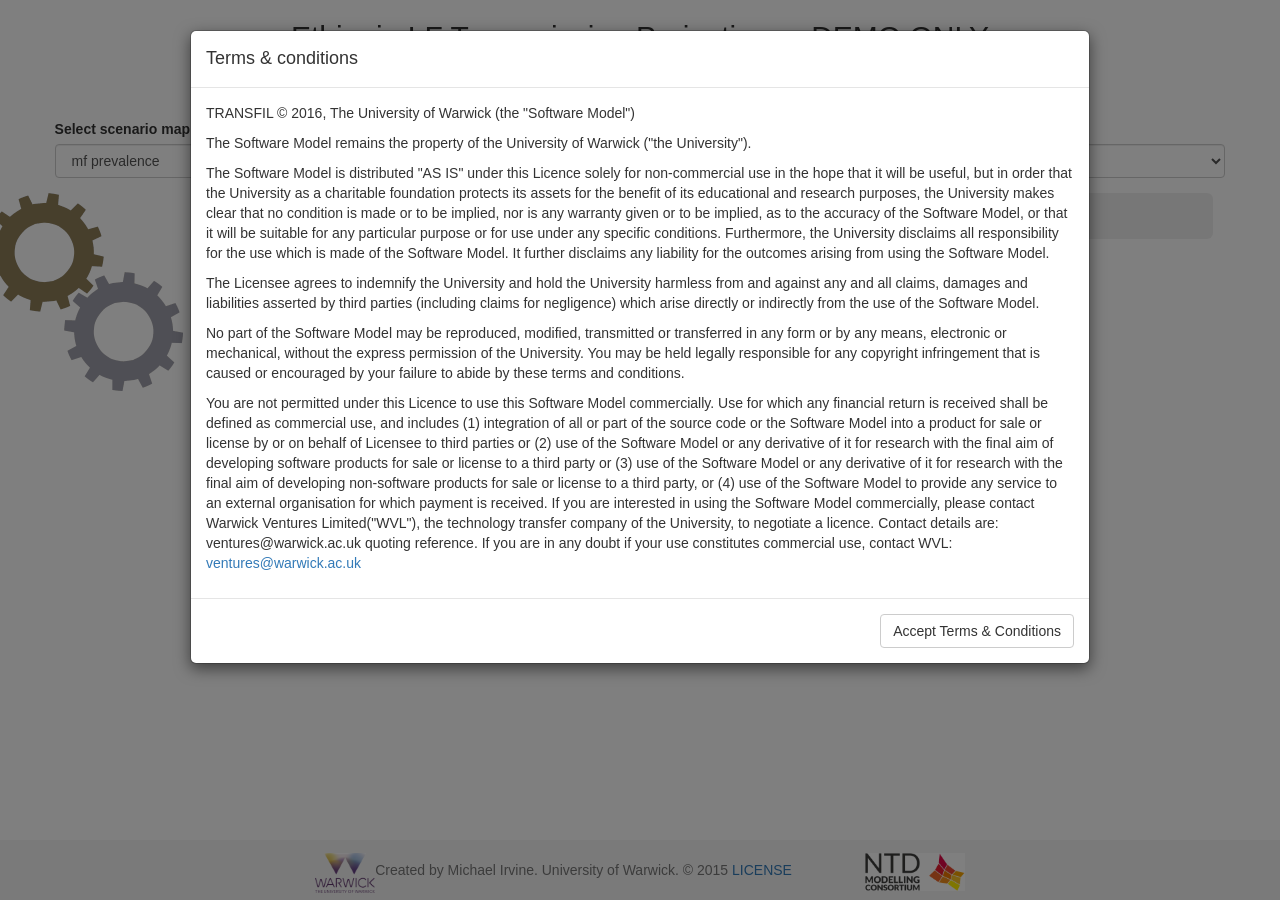
==== index.html @ 0f3874e0 "map border" ====
<!DOCTYPE html>
<html>
   <head>
     <title>TRANSFIL</title>
     <link rel="stylesheet" href="https://maxcdn.bootstrapcdn.com/bootstrap/3.3.4/css/bootstrap.min.css">
     <link href="./assets/c3/c3.css" rel="stylesheet" type="text/css">
     <link href="./assets/css/bootstrap-slider.css" rel="stylesheet" type="text/css">
     <link rel="stylesheet" href="http://css-spinners.com/css/spinner/spinner.css" type="text/css">
     <link rel="stylesheet" href="./assets/css/main.css" type="text/css">
     <link rel="stylesheet" href="./assets/css/sticky-footer.css" type="text/css">
     <link rel="stylesheet" href="./assets/css/d3.slider.css" type="text/css">
     <style>

        .counties {
          fill: none;
        }

        .states {
          fill: none;
          stroke: #fff;
          stroke-linejoin: round;
        }


        .q0-9 { fill:rgb(237,  209,  203); }
        .q1-9 { fill:rgb(227,  181,  183); }
        .q2-9 { fill:rgb(212,  153,  167); }
        .q3-9 { fill:rgb(194,  127,  154); }
        .q4-9 { fill:rgb(170,  104,  143); }
        .q5-9 { fill:rgb(141,   82,  130); }
        .q6-9 { fill:rgb(110,   64,  113); }
        .q7-9 { fill:rgb(76,   46,   90); }
        .q8-9 { fill:rgb(45,   30,   62); }

        .qTAS0-1 {fill: #EA9999; }
        .qTAS1-1 {fill: #669F66; }

        .top-buffer { margin-top:20px; }
        .bottom-buffer { margin-bottom:20px; }

        .panel-heading .accordion-toggle:after {
            /* symbol for "opening" panels */
            font-family: 'Glyphicons Halflings';  /* essential for enabling glyphicon */
            content: "\e114";    /* adjust as needed, taken from bootstrap.css */
            float: right;        /* adjust as needed */
            color: grey;         /* adjust as needed */
        }
        .panel-heading .accordion-toggle.collapsed:after {
            /* symbol for "collapsed" panels */
            content: "\e080";    /* adjust as needed, taken from bootstrap.css */
        }

        .divider {
          height: 1px;
          width:100%;
          display:block; /* for use on default inline elements like span */
          margin: 9px 0;
          overflow: hidden;
          background-color: #e5e5e5;
        }

        .iu {
          stroke: gray;
          stroke-width: 0.5;
        }

    </style>

    <script src="http://code.jquery.com/jquery-2.0.3.min.js"></script>
    <script src="https://maxcdn.bootstrapcdn.com/bootstrap/3.3.4/js/bootstrap.min.js"></script>
    <script src="http://d3js.org/d3.v3.min.js"></script>
    <script src="http://d3js.org/queue.v1.min.js"></script>
    <script src="http://d3js.org/topojson.v1.min.js"></script>
    <script src="./assets/c3/c3.min.js"></script>
    <script src="./assets/js/parallel.js"></script>
      <!-- Plotly.js -->
    <script src="https://cdn.plot.ly/plotly-latest.min.js"></script>
    <script src="./assets/main2.js"></script>
    <script src="./assets/js/sim.js"></script>
    <script src="./assets/model2.js"></script>
    <script src="./assets/js/math.min.js"></script>
    <script src="./assets/js/d3.slider.js"></script>
    <script src="./assets/ethiopia-map.js"></script>
    <script src="./assets/js/bootstrap-slider.js"></script>
    <script src="./assets/js/bootbox.min.js"></script>

   </head>
   <body>
    <div class="container-fluid">
     <div class="row">
       <div role="tabpanel">




        <!-- Tab panes -->
        <div class="tab-content">

          <div role="tabpanel" class="tab-pane active" id="home">
            <div class="row">
              <div class="col-md-10 col-md-offset-1 text-center">
                <h2>Ethiopia LF Transmission Projections - DEMO ONLY</h2>
              </div>
            </div>
            <div class="row">

              <div class="col-md-6">
                <h3 class="text-center" id="scenario-title">Scenario Overview</h3>
                <div class="row">
                  <div class="col-md-10 col-md-offset-1">
                    <div class="form-group">
                      <label for="sel-stat">Select scenario map statistic:</label>
                      <select class="form-control" id="sel-stat">
                        <option value='prev'>mf prevalence</option>
                        <option value='pTAS'>passed pre-TAS</option>
                        <option value='doses'>doses given per year</option>
                      </select>
                    </div>
                  </div>
                </div>
                <div class="row">
                  <div id="map">
                    <img src="./assets/img/loading.gif">
                  </div>
                  <div id='map-outputs' class="text-center">
                    <div class="row">
                      <div class="bottom-buffer col-md-10 col-md-offset-1" id="slider-div">
                        <div id="slider1"></div>
                      </div>
                    </div>
                    <div class="row">
                      <h4></h4>
                    </div>
                  </div>
                </div>
              </div>
              <div class="col-md-6" id="mda-table-box">
                <div class="row">
                  <h3 class="text-center">Scenario Comparisons</h3>
                </div>
                <div class="row">
                  <div class="col-md-10 col-md-offset-1">
                    <div class="form-group" id="sel-comp-stat-div">
                      <label for="sel-comp-stat">Select scenario comparison statistic:</label>
                      <select class="form-control" id="sel-comp-stat">
                        <option value = 'rounds'>no. rounds to pre-TAS</option>
                        <option value = 'doses'>no. doses per year</option>
                        <option value = 'prev'> reduction in prevalence (%)</option>
                      </select>
                    </div>
                  </div>
                </div>
                <div id="map-boxplot">

                </div>
                <div class="col-md-10 col-md-offset-1" >
                  <button type="button" class="btn btn-secondary btn-lg btn-block" id="add-new-scenario">Add Scenario</button>
                  <div id="scenario-button-group"></div>
                </div>
              </div>
              <div class="col-md-4" style="display: none;">
                <img src="./assets/img/Tanzania_example_2.png" class="img-responsive" alt="Responsive image">
                &nbsp;
                <button type="button" class="btn btn-danger">High</button>
                <button type="button" class="btn btn-warning">Medium</button>
                <button type="button" class="btn btn-primary">Low</button>
              </div>

            </div>
          </div>
          <div role="tabpanel" class="tab-pane" id="setting">
              <div class="col-md-6 col-md-offset-3">
                <h2 class="text-center">Setting panel</h2>
                <div class="panel-group" id="accordion2" role="tablist" aria-multiselectable="true">
                  <div class="panel panel-default">
                    <div class="panel-heading" role="tab" id="headingOne">
                      <h4 class="panel-title">
                        <a class="collapsed" data-toggle="collapse" data-parent="#accordion" href="#collapseOneEX" aria-expanded="true" aria-controls="collapseOneEX">
                          Vector Species
                        </a>
                      </h4>
                    </div>
                    <div id="collapseOneEX" class="panel-collapse collapse" role="tabpanel" aria-labelledby="headingOne">
                      <div class="panel-body">

                        <div class="radio">
                          <label class="text-center">
                            <img src="./assets/img/Anopheles.jpg" class="img-responsive img-thumbnail" style="max-width: 250px; max-height: 200px;" alt="Anopheles image">
                            <input type="radio" name="speciesRadios" id="optionsRadios1" value="0" checked>
                            Anopheles
                          </label>
                        </div>
                        <div class="radio">
                          <label class="text-center">
                            <img src="./assets/img/Culex.jpg" class="img-responsive img-thumbnail" style="max-width: 250px; max-height: 200px;" alt="Culex image">
                            <input type="radio" name="speciesRadios" id="optionsRadios2" value="1">
                            Culex
                          </label>
                        </div>

                      </div>
                    </div>
                  </div>
                  <div class="panel panel-default">
                    <div class="panel-heading" role="tab" id="headingOne2">
                      <h4 class="panel-title">
                        <a class="collapsed" data-toggle="collapse" data-parent="#accordion2" href="#collapseOne2" aria-expanded="true" aria-controls="collapseOne">
                          Baseline prevalence
                        </a>
                      </h4>
                    </div>
                    <div id="collapseOne2" class="panel-collapse collapse" role="tabpanel" aria-labelledby="headingOne2">
                      <div class="panel-body">
                        <div class="form-horizontal">
                          <div class="form-group">
                            <label for="endemicity" class="col-sm-2">Microfilaraemia prevalence</label>
                            <div class="col-sm-10">
                              <input id="endemicity" data-slider-id='endemicitySlider' type="text" data-slider-min="9.0" data-slider-max="18.0" data-slider-step="0.5" data-slider-value="10"/>
                            </div>
                          </div>
                        </div>
                        <p>The mf prevalence in the population before intervention occurs. Due to the stochastic nature of the model this is a prevalence averaged over many independent runs and so should be treated as an approximation only.</p>

                      </div>
                    </div>
                  </div>
                  <div class="panel panel-default" style="display: none;">
                    <div class="panel-heading" role="tab" id="headingTwo2">
                      <h4 class="panel-title">
                        <a class="collapsed" data-toggle="collapse" data-parent="#accordion2" href="#collapseTwo2" aria-expanded="false" aria-controls="collapseTwo2">
                          Vector life history
                        </a>
                      </h4>
                    </div>
                    <div id="collapseTwo2" class="panel-collapse collapse" role="tabpanel" aria-labelledby="headingTwo2">
                      <div class="panel-body">
                        <form class="form-horizontal">
                          <div class="form-group">
                            <label for="vectorialCapacity" class="col-sm-2 control-label">Vector Capacity</label>
                            <div class="col-sm-10">
                              <input id="vectorialCapacity" data-slider-id='vectorialCapacitySlider' type="text" data-slider-min="0" data-slider-max="2" data-slider-step="0.1" data-slider-value="1"/>
                            </div>
                          </div>
                          <div class="form-group">
                            <label for="vectorialCompetence" class="col-sm-2 control-label">Vector Competence</label>
                            <div class="col-sm-10">
                              <input id="vectorialCompetence" data-slider-id='vectorialCompetenceSlider' type="text" data-slider-min="0" data-slider-max="2" data-slider-step="0.1" data-slider-value="1"/>
                            </div>
                          </div>
                          <div class="form-group">
                            <label for="vectorialDeathRate" class="col-sm-2 control-label">Death Rate</label>
                            <div class="col-sm-10">
                              <input id="vectorialDeathRate" data-slider-id='vectorialDeathRateSlider' type="text" data-slider-min="0" data-slider-max="2" data-slider-step="0.1" data-slider-value="1"/>
                            </div>
                          </div>
                        </form>
                      </div>
                    </div>
                  </div>
                </div>


              </div>
          </div>


          <div role="tabpanel" class="tab-pane" id="adherence">
              <div class="col-md-4 col-md-offset-4">
                <h2 class="text-center">Systematic adherence panel</h2>
                <form>
                  <div class="form-group">
                    <label for="inputMDARounds">Systematic adherence</label>
                    <div class="input-group">

                      <input id="sysAdherence" data-slider-id='sysAdherenceSlider' type="text" data-slider-min="0" data-slider-max="1.0" data-slider-step="0.1" data-slider-value="0"/>

                    </div>
                  </div>

                  <div class="form-group">
                    <label for="inputMDARounds">Bite-risk adherence correlation</label>
                    <div class="input-group">

                      <input id="brMda" data-slider-id='brMdaSlider' type="text" data-slider-min="0" data-slider-max="1.0" data-slider-step="0.1" data-slider-value="0"/>

                    </div>
                  </div>

                  <div class="form-group">
                    <label for="inputMDARounds">bed-net and mda adherence correlation</label>
                    <div class="input-group">

                      <input id="bedNetMda" data-slider-id='bedNetMdaSlider' type="text" data-slider-min="0" data-slider-max="1.0" data-slider-step="0.1" data-slider-value="0"/>

                    </div>
                  </div>
                </form>
              </div>
          </div>


          <div role="tabpanel" class="tab-pane" id="mda">
          </div>
          <div role="tabpanel" class="tab-pane" id="rounds">
              <div class="col-md-6 col-md-offset-3">
                <h2 class="text-center">Calculate no. rounds for current strategy</h2>
                <p>
                  For current settings selected calculate the number of rounds required to achieve the
                  target of less than 1&#37; prevalence. Multiple scenarios can be run and compared. In order to do
                  this first select the strategy you would like to consider, select the number of iterations used
                  to perform the calculation and press the run button. This will produce a boxplot of the number
                  of rounds as well as a summary of the current setting below. To compare to another setting, simply
                  change the parameters in the tabs and press run again, the new setting will be plotted alongside
                  the previously calculated ones. To reset the graph, press the reset button.
                </p>
                <p>
                  <small>
                    Note that if the number of rounds needed to achieve the threshold exceeds 20, they will not be included
                    in the results. This may lead to a blank graph if none of the runs achieves the threshold within 20 years.
                  </small>
                </p>
                <div class="form">
                  <div class="btn-group">
                    <button id="run-rounds" class="btn btn-default">Run Simulation</button>
                  </div>
                  <div class="btn-group">
                    <button id="reset-rounds" class="btn btn-warning">Reset Scenarios</button>
                  </div>
                  <div class="form-group">
                    <label for="bedNetCoverage">No. simulation runs</label>
                    <div class="input-group">
                        <input id="roundSims" data-slider-id='roundSimsSlider' type="text" data-slider-min="10" data-slider-max="100" data-slider-step="1" data-slider-value="20"/>
                    </div>
                  </div>
                </div>
                <div class="progress" id="rounds-progress-bar">
                  <div id ="rounds-progress-bar-bar" class="progress-bar progress-bar-striped active" role="progressbar" aria-valuenow="0" aria-valuemin="0" aria-valuemax="100" style="width: 100%">
                    <span class="sr-only">progress...</span>
                  </div>
                </div>
                <p id="roundsTest"></p>
                <div class="singleSimGroup" id="boxplotChart"></div>

                <div class="panel-group" id="rounds-scenario-accordion" role="tablist" aria-multiselectable="true">
                </div>
              </div>
          </div>
          <div role="tabpanel" class="tab-pane" id="model">
              <div class="col-md-6 col-md-offset-3">
                <h2 class="text-center">Simulation</h2>
                <div class="form">
                  <div class="form-group">
                    <button id="test-data" class="btn btn-standard">Run simulation</button>
                  </div>
                  <div class="form-group">
                    <div class="checkbox">
                      <label>
                        <input type="checkbox" onclick="toggle('#model .multiSimGroup', this); toggleOff('#model .singleSimGroup',this);" id="mutliSimCheckBox"> Multiple simulations
                      </label>
                    </div>
                  </div>
                  <div class="form-group multiSimGroup" id="multiSimSliderDiv">
                    <label for="multiSim">No. of simulations</label>
                    <div class="input-group">
                        <input id="multiSim" data-slider-id='multiSimSlider' type="text" data-slider-min="1" data-slider-max="20" data-slider-step="1" data-slider-value="1"/>
                    </div>
                  </div>
                  <div class="form-group" id="multiSimLoading">
                    <div class="progress">
                      <div class="progress-bar progress-bar-striped active" role="progressbar" aria-valuenow="100" aria-valuemin="0" aria-valuemax="100" style="width: 100%">
                        <span class="sr-only">progress...</span>
                      </div>
                    </div>
                  </div>
                </div>
                <div id="parameters-summary"></div>
                <div id="test-data-result"></div>
                <div id="graph"></div>
                <div class="singleSimGroup" id="chart"></div>
                <div class="singleSimGroup" id="plotlyChart"></div>
                <div class="multiSimGroup" id="model__chart_mf"></div>
                <div class="multiSimGroup" id="model__chart_wb"></div>
                <div class="multiSimGroup" id="model__chart_L3"></div>
              </div>
          </div>
        </div>

      </div>
    </div>
    <!-- Modal -->
              <div class="modal fade" id="termsModal" role="dialog">
                <div class="modal-dialog modal-lg">
                  <div class="modal-content">
                    <div class="modal-header">

                      <h4 class="modal-title">Terms &amp; conditions</h4>
                    </div>
                    <div class="modal-body">
                      <p>TRANSFIL &copy; 2016, The University of Warwick (the "Software Model") </p>

                      <p>The Software Model remains the property of the University of Warwick ("the University").</p>

                       <p> The Software Model is distributed "AS IS" under this Licence solely for non-commercial use in the hope that it will be useful, but in order that the University as a charitable foundation protects its assets for the benefit of its educational and research purposes, the University makes clear that no condition is made or to be implied, nor is any warranty given or to be implied, as to the accuracy of the Software Model, or that it will be suitable for any particular purpose or for use under any specific conditions. Furthermore, the University disclaims all responsibility for the use which is made of the Software Model. It further disclaims any liability for the outcomes arising from using the Software Model. </p>

                      <p>The Licensee agrees to indemnify the University and hold the University harmless from and against any and all claims, damages and liabilities asserted by third parties (including claims for negligence) which arise directly or indirectly from the use of the Software Model.</p>

                      <p>No part of the Software Model may be reproduced, modified, transmitted or transferred in any form or by any means, electronic or mechanical, without the express permission of the University. You may be held legally responsible for any copyright infringement that is caused or encouraged by your failure to abide by these terms and conditions. </p>

                      <p>You are not permitted under this Licence to use this Software Model commercially. Use for which any financial return is received shall be defined as commercial use, and includes (1) integration of all or part of the source code or the Software Model into a product for sale or license by or on behalf of Licensee to third parties or (2) use of the Software Model or any derivative of it for research with the final aim of developing software products for sale or license to a third party or (3) use of the Software Model or any derivative of it for research with the final aim of developing non-software products for sale or license to a third party, or (4) use of the Software Model to provide any service to an external organisation for which payment is received. If you are interested in using the Software Model commercially, please contact Warwick Ventures Limited("WVL"), the technology transfer company of the University, to negotiate a licence. Contact details are: ventures@warwick.ac.uk quoting reference. If you are in any doubt if your use constitutes commercial use, contact WVL:
                      <a href="mailto:ventures@warwick.ac.uk">ventures@warwick.ac.uk</a></p>
                    </div>
                    <div class="modal-footer">
                      <button type="button" class="btn btn-default" data-dismiss="modal">Accept Terms &amp; Conditions</button>
                    </div>
                  </div>
                </div>
              </div>

    <div class="modal fade" id="pleaseWaitDialog" tabindex="-1" role="dialog" aria-labelledby="myModalLabel" aria-hidden="true">
      <div class="modal-dialog">
        <div class="modal-content">
            <div class="modal-header">
                <h1>Processing...</h1>
            </div>
            <div class="modal-body">
                <div class="progress">
                  <div class="progress-bar progress-bar-striped active" role="progressbar" aria-valuenow="100" aria-valuemin="0" aria-valuemax="100" style="width: 100%">
                    <span class="sr-only">progress...</span>
                  </div>
                </div>
            </div>
        </div>
      </div>
    </div>
  </div>
  <footer class="footer">
    <div class="container">
      <p class="text-muted">Created by Michael Irvine. University of Warwick. &copy; 2015 <a href="./LICENSE">LICENSE</a><img src="./assets/img/NTD_MC.png" alt="NTD Modelling consortium" style="max-width:100px; margin-top: -7px; float:right; display: block;">
        <img src="./assets/img/Warwick_logo.png" alt="NTD Modelling consortium" style="max-height:40px; margin-top: -7px; float:left; display: block;"></p>

    </div>
  </footer>
  <!-- Modal Settings-->
  <div class="modal fade" id="settings-modal"  role="dialog" aria-labelledby="settings-modal">
    <div class="modal-dialog modal-lg" role="document">
      <div class="modal-content">
        <div class="modal-header">
          <button type="button" class="close" data-dismiss="modal" aria-label="Close"><span aria-hidden="true">&times;</span></button>
          <h4 class="modal-title" id="settings-modal-label">Scenario settings</h4>
        </div>
        <div class="modal-body">
          <div id="scenario-messages"></div>

          <div class="panel-group" id="accordion" role="tablist" aria-multiselectable="true">
            <div class="panel panel-default">
              <div class="panel-heading" role="tab" id="headingOne">
                <h4 class="panel-title">
                  <a class="accordion-toggle collapsed" role="button" data-toggle="collapse" data-parent="#accordion" href="#collapseOne" aria-expanded="true" aria-controls="collapseOne">
                    Scenario Label
                  </a>
                </h4>
              </div>
              <div id="collapseOne" class="panel-collapse collapse" role="tabpanel" aria-labelledby="headingOne">
                <div class="panel-body">
                  <div class="form-group">
                    <label for="inputScenarioLabel"></label>
                    <div class="input-group">
                      <input type="text" class="form-control" id="inputScenarioLabel" placeholder="scenario label">
                    </div>
                  </div>
                </div>
              </div>
            </div>
            <div class="panel panel-default">
              <div class="panel-heading" role="tab" id="headingTwo">
                <h4 class="panel-title">
                  <a class="accordion-toggle collapsed" role="button" data-toggle="collapse" data-parent="#accordion" href="#collapseTwo" aria-expanded="false" aria-controls="collapseTwo">
                    Mass Drug Administration
                  </a>
                </h4>
              </div>
              <div id="collapseTwo" class="panel-collapse collapse" role="tabpanel" aria-labelledby="headingTwo">
                <div class="panel-body">
                  <form>
                    <div class="form-group hidden">
                      <label for="inputMDARounds">Rounds of MDA</label>
                      <div class="input-group">
                        <div class="input-group-addon">#</div>
                        <input type="text" class="form-control" id="inputMDARounds" placeholder="no. of rounds">
                      </div>
                      <small class="text-muted">For use when running simulations. Not included when calculating number of rounds.</small>
                    </div>
                    <div class="form-group">
                      <label for="freqMDARounds">Frequency of Administration</label>
                      <div class="input-group">

                        <div class="radio">
                          <label>
                            <input type="radio" name="mdaSixMonths" id="mdaSixMonthsRadios1" value="False" checked>
                            Treat annually
                          </label>
                        </div>
                        <div class="radio">
                          <label>
                            <input type="radio" name="mdaSixMonths" id="mdaSixMonthsRadios2" value="True">
                            Treat every six months
                          </label>
                        </div>
                      </div>
                    </div>
                    <div class="form-group">
                      <label for="MDACoverage">Coverage (%)</label>
                      <div class="input-group">
                          <input id="MDACoverage" data-slider-id='MDACoverageSlider' type="text" data-slider-min="0" data-slider-max="100" data-slider-step="1" data-slider-value="65"/>
                      </div>
                    </div>
                    <div class="form-group">
                      <label for="mdaRegimen">Drug regimen</label>
                      <div class="input-group" id="regimen-radio">
                        <div class="radio">
                          <label>
                            <input type="radio" name="mdaRegimenRadios" id="mdaRegimenRadios1" value="1" checked>
                            albendazole + ivermectin
                          </label>
                        </div>

                        <div class="radio">
                          <label>
                            <input type="radio" name="mdaRegimenRadios" id="mdaRegimenRadios2" value="2">
                            albendazole + diethylcarbamazine
                          </label>
                        </div>

                        <div class="radio">
                          <label>
                            <input type="radio" name="mdaRegimenRadios" id="mdaRegimenRadios3" value="3">
                            ivermectin
                          </label>
                        </div>

                        <div class="radio">
                          <label>
                            <input type="radio" name="mdaRegimenRadios" id="mdaRegimenRadios4" value="4">
                            ivermectin + albendazole + diethylcarbamazine
                          </label>
                        </div>
                        <div class="radio">
                          <label>
                            <input type="radio" name="mdaRegimenRadios" id="mdaRegimenRadios5" value="5">
                            custom
                          </label>
                        </div>
                        <div class="form-group" id="custom-regimen-sliders">
                          <label for="Macrofilaricide">Macrofilaricide (%)</label>
                          <div class="input-group">
                              <input id="Macrofilaricide" data-slider-id='MacrofilaricideSlider' type="text" data-slider-min="0" data-slider-max="100" data-slider-step="1" data-slider-value="65"/>
                          </div>
                          <label for="Microfilaricide">Microfilaricide (%)</label>
                          <div class="input-group">
                              <input id="Microfilaricide" data-slider-id='MicrofilaricideSlider' type="text" data-slider-min="0" data-slider-max="100" data-slider-step="1" data-slider-value="65"/>
                          </div>
                          <small class="text-muted">
                            Use sliders to control the total proportion of microfilariae and adult filariae cleared from an individual who has received a dose of the drug. The macrofilaricidal and microfilaricidal effects are assumed to occur immediately after
                            administration.
                          </small>
                        </div>
                      </div>
                    </div>
                  </form>
                </div>
              </div>
            </div>
            <div class="panel panel-default">
              <div class="panel-heading" role="tab" id="headingThree">
                <h4 class="panel-title">
                  <a class="collapsed accordion-toggle" role="button" data-toggle="collapse" data-parent="#accordion" href="#collapseThree" aria-expanded="false" aria-controls="collapseThree">
                    Vector Control
                  </a>
                </h4>

              </div>
              <div id="collapseThree" class="panel-collapse collapse" role="tabpanel" aria-labelledby="headingThree">
                <div class="panel-body">
                  <form>



                    <div class="form-group">
                      <label for="bedNetCoverage">Bed Net Coverage (%)</label>
                      <div class="input-group">
                          <input id="bedNetCoverage" data-slider-id='bedNetCoverageSlider' type="text" data-slider-min="0" data-slider-max="100" data-slider-step="1" data-slider-value="0"/>
                      </div>
                    </div>
                    <p>
                      Coverage of bed nets during intervention. The intervention period is defined as the range of time underwhich MDA occurs. If it is desired to investigate the use of bed nets alone as an intervention for a period of time then this can be controlled through setting the rounds of MDA to the number of years desired and setting the MDA coverage to 0%. <small>Bed nets are assumed to affect an individual's monthly bite rate only.</small>
                    </p>

                    <div class="form-group">
                      <label for="insecticideCoverage">Insecticide Coverage (%)</label>
                      <div class="input-group">
                          <input id="insecticideCoverage" data-slider-id='insecticideCoverageSlider' type="text" data-slider-min="0" data-slider-max="100" data-slider-step="1" data-slider-value="0"/>
                      </div>
                    </div>
                    <p>
                      Coverage of insecticide use during intervention. The intervention period is defined as the range of time underwhich MDA occurs. If it is desired to investigate the use of bed nets alone as an intervention for a period of time then this can be controlled through setting the rounds of MDA to the number of years desired and setting the MDA coverage to 0%. <small>Insecticide is assumed to affect the vector to host ratio only.</small>
                    </p>


                  </form>
                </div>
              </div>
            </div>
          </div>
          <div class="progress" id="map-progress-bar">
            <div id ="map-progress-bar-bar" class="progress-bar progress-bar-striped active" role="progressbar" aria-valuenow="0" aria-valuemin="0" aria-valuemax="100" style="width: 100%">
              <span class="sr-only">progress...</span>
            </div>
          </div>
        </div>
        <div class="modal-footer">
          <button type="button" class="btn btn-default" data-dismiss="modal">Close</button>
          <button type="button" class="btn btn-primary" id="run_scenario">Run Scenario</button>
          <button type="button" class="btn btn-warning hidden" id="delete_scenario">Delete Scenario</button>
        </div>
      </div>
    </div>
  </div>

  <div id="new-scenario-accordian" style="display: none;">
    <div class="panel panel-default">
      <div class="panel-heading" role="tab" id="headingOneEX">
        <h4 class="panel-title">
          <a role="button" data-toggle="collapse" data-parent="#accordion" href="#collapseOneEX" aria-expanded="true" aria-controls="collapseOneEX">
            //title
          </a>
        </h4>
      </div>
      <div id="collapseOneEX" class="panel-collapse collapse" role="tabpanel" aria-labelledby="headingOneEX">
        <div class="panel-body">
          //body
        </div>
      </div>
    </div>
  </div>
  <div id ="new-alert" style="display: none;">
    <div class="alert alert-dismissible fade in" role="alert">
      <button type="button" class="close" data-dismiss="alert" aria-label="Close"><span aria-hidden="true">&times;</span></button>

    </div>
  </div>
  <div id="new-tab" style="display: none;">
                  <div class="col-md-6 col-md-offset-3">
                <h2 class="text-center" id="simulation-title">Simulation</h2>
                <div class="form">
                  <div class="form-group">
                    <button id="test-data" class="btn btn-standard">Run simulation</button>
                  </div>
                  <div class="form-group">
                    <div class="checkbox">
                      <label>
                        <input type="checkbox" id="mutliSimCheckBox"> Multiple simulations
                      </label>
                    </div>
                  </div>
                  <div class="form-group multiSimGroup" id="multiSimSliderDiv">
                    <label for="multiSim">No. of simulations</label>
                    <div class="input-group">
                        <input id="multiSim" data-slider-id='multiSimSlider' type="text" data-slider-min="1" data-slider-max="20" data-slider-step="1" data-slider-value="1"/>
                    </div>
                  </div>
                  <div class="form-group" id="multiSimLoading">
                    <div class="progress-bar progress-bar-striped active" role="progressbar" aria-valuenow="100" aria-valuemin="0" aria-valuemax="100" style="width: 100%">
                      <span class="sr-only">progress...</span>
                    </div>
                  </div>
                </div>
                <div id="parameters-summary"></div>
                <div id="test-data-result"></div>
                <div id="graph"></div>
                <div class="singleSimGroup" id="chart"></div>
                <div class="singleSimGroup" id="plotlyChart"></div>
                <div class="multiSimGroup" id="chart_mf"></div>
                <div class="multiSimGroup" id="chart_wb"></div>
                <div class="multiSimGroup" id="chart_L3"></div>
              </div>

              <!-- Modal -->
              <div class="modal fade" id="termsModal" role="dialog">
                <div class="modal-dialog modal-lg">
                  <div class="modal-content">
                    <div class="modal-header">
                      <button type="button" class="close" data-dismiss="modal">&times;</button>
                      <h4 class="modal-title">Terms &amp; conditions</h4>
                    </div>
                    <div class="modal-body">
                      <p>TRANSFIL &copy; 2016, The University of Warwick (the "Software Model") </p>

                      <p>The Software Model remains the property of the University of Warwick ("the University").</p>

                       <p> The Software Model is distributed "AS IS" under this Licence solely for non-commercial use in the hope that it will be useful, but in order that the University as a charitable foundation protects its assets for the benefit of its educational and research purposes, the University makes clear that no condition is made or to be implied, nor is any warranty given or to be implied, as to the accuracy of the Software Model, or that it will be suitable for any particular purpose or for use under any specific conditions. Furthermore, the University disclaims all responsibility for the use which is made of the Software Model. It further disclaims any liability for the outcomes arising from using the Software Model. </p>

                      <p>The Licensee agrees to indemnify the University and hold the University harmless from and against any and all claims, damages and liabilities asserted by third parties (including claims for negligence) which arise directly or indirectly from the use of the Software Model.</p>

                      <p>No part of the Software Model may be reproduced, modified, transmitted or transferred in any form or by any means, electronic or mechanical, without the express permission of the University. You may be held legally responsible for any copyright infringement that is caused or encouraged by your failure to abide by these terms and conditions. </p>

                      <p>You are not permitted under this Licence to use this Software Model commercially. Use for which any financial return is received shall be defined as commercial use, and includes (1) integration of all or part of the source code or the Software Model into a product for sale or license by or on behalf of Licensee to third parties or (2) use of the Software Model or any derivative of it for research with the final aim of developing software products for sale or license to a third party or (3) use of the Software Model or any derivative of it for research with the final aim of developing non-software products for sale or license to a third party, or (4) use of the Software Model to provide any service to an external organisation for which payment is received. If you are interested in using the Software Model commercially, please contact Warwick Ventures Limited("WVL"), the technology transfer company of the University, to negotiate a licence. Contact details are: ventures@warwick.ac.uk quoting reference. If you are in any doubt if your use constitutes commercial use, contact WVL:
                      <a href="mailto:ventures@warwick.ac.uk">ventures@warwick.ac.uk</a></p>
                    </div>

                  </div>
                </div>
              </div>

            </div>

 </body>
</html>
---- assets/c3/c3.css ----
/*-- Chart --*/
.c3 svg {
  font: 10px sans-serif; }

.c3 path, .c3 line {
  fill: none;
  stroke: #000; }

.c3 text {
  -webkit-user-select: none;
  -moz-user-select: none;
  user-select: none; }

.c3-legend-item-tile, .c3-xgrid-focus, .c3-ygrid, .c3-event-rect, .c3-bars path {
  shape-rendering: crispEdges; }

.c3-chart-arc path {
  stroke: #fff; }

.c3-chart-arc text {
  fill: #fff;
  font-size: 13px; }

/*-- Axis --*/
/*-- Grid --*/
.c3-grid line {
  stroke: #aaa; }

.c3-grid text {
  fill: #aaa; }

.c3-xgrid, .c3-ygrid {
  stroke-dasharray: 3 3; }

/*-- Text on Chart --*/
.c3-text.c3-empty {
  fill: #808080;
  font-size: 2em; }

/*-- Line --*/
.c3-line {
  stroke-width: 1px; }

/*-- Point --*/
.c3-circle._expanded_ {
  stroke-width: 1px;
  stroke: white; }

.c3-selected-circle {
  fill: white;
  stroke-width: 2px; }

/*-- Bar --*/
.c3-bar {
  stroke-width: 0; }

.c3-bar._expanded_ {
  fill-opacity: 0.75; }

/*-- Focus --*/
.c3-target.c3-focused {
  opacity: 1; }

.c3-target.c3-focused path.c3-line, .c3-target.c3-focused path.c3-step {
  stroke-width: 2px; }

.c3-target.c3-defocused {
  opacity: 0.3 !important; }

/*-- Region --*/
.c3-region {
  fill: steelblue;
  fill-opacity: 0.1; }

/*-- Brush --*/
.c3-brush .extent {
  fill-opacity: 0.1; }

/*-- Select - Drag --*/
/*-- Legend --*/
.c3-legend-item {
  font-size: 12px; }

.c3-legend-item-hidden {
  opacity: 0.15; }

.c3-legend-background {
  opacity: 0.75;
  fill: white;
  stroke: lightgray;
  stroke-width: 1; }

/*-- Tooltip --*/
.c3-tooltip-container {
  z-index: 10; }

.c3-tooltip {
  border-collapse: collapse;
  border-spacing: 0;
  background-color: #fff;
  empty-cells: show;
  -webkit-box-shadow: 7px 7px 12px -9px #777777;
  -moz-box-shadow: 7px 7px 12px -9px #777777;
  box-shadow: 7px 7px 12px -9px #777777;
  opacity: 0.9; }

.c3-tooltip tr {
  border: 1px solid #CCC; }

.c3-tooltip th {
  background-color: #aaa;
  font-size: 14px;
  padding: 2px 5px;
  text-align: left;
  color: #FFF; }

.c3-tooltip td {
  font-size: 13px;
  padding: 3px 6px;
  background-color: #fff;
  border-left: 1px dotted #999; }

.c3-tooltip td > span {
  display: inline-block;
  width: 10px;
  height: 10px;
  margin-right: 6px; }

.c3-tooltip td.value {
  text-align: right; }

/*-- Area --*/
.c3-area {
  stroke-width: 0;
  opacity: 0.2; }

/*-- Arc --*/
.c3-chart-arcs-title {
  dominant-baseline: middle;
  font-size: 1.3em; }

.c3-chart-arcs .c3-chart-arcs-background {
  fill: #e0e0e0;
  stroke: none; }

.c3-chart-arcs .c3-chart-arcs-gauge-unit {
  fill: #000;
  font-size: 16px; }

.c3-chart-arcs .c3-chart-arcs-gauge-max {
  fill: #777; }

.c3-chart-arcs .c3-chart-arcs-gauge-min {
  fill: #777; }

.c3-chart-arc .c3-gauge-value {
  fill: #000;
  /*  font-size: 28px !important;*/ }
---- assets/css/main.css ----
.nav-tabs > li .close {
    margin: -2px 0 0 10px;
    font-size: 18px;
}

.marginBottom {
    margin-bottom :1px !important;
}
---- assets/css/sticky-footer.css ----
/* Sticky footer styles
-------------------------------------------------- */
html {
  position: relative;
  min-height: 100%;
}
body {
  /* Margin bottom by footer height */
  margin-bottom: 60px;
}
.footer {
  position: absolute;
  bottom: 0;
  width: 100%;
  /* Set the fixed height of the footer here */
  height: 60px;
  background-color: #f5f5f5;
}


/* Custom page CSS
-------------------------------------------------- */
/* Not required for template or sticky footer method. */

.container {
  width: auto;
  max-width: 680px;
  padding: 0 15px;
}
.container .text-muted {
  margin: 20px 0;
}
---- assets/css/d3.slider.css ----
.d3-slider {
    position: relative;
    font-family: Verdana,Arial,sans-serif;
    font-size: 1.1em;
    border: 1px solid #aaaaaa;
    z-index: 2;
}

.d3-slider-horizontal {
    height: .8em;
}  

.d3-slider-range {
  background:#2980b9;
  left:0px;
  right:0px;
  height: 0.8em;
  position: absolute;
}

.d3-slider-range-vertical {
  background:#2980b9;
  left:0px;
  right:0px;
  position: absolute;
  top:0;
}

.d3-slider-vertical {
    width: .8em;
    height: 100px;
}      

.d3-slider-handle {
    position: absolute;
    width: 1.2em;
    height: 1.2em;
    border: 1px solid #d3d3d3;
    border-radius: 4px;
    background: #eee;
    background: linear-gradient(to bottom, #eee 0%, #ddd 100%);
    z-index: 3;
}

.d3-slider-handle:hover {
    border: 1px solid #999999;
}

.d3-slider-horizontal .d3-slider-handle {
    top: -.3em;
    margin-left: -.6em;
}

.d3-slider-axis {
    position: relative;
    z-index: 1;    
}

.d3-slider-axis-bottom {
    top: .8em;
}

.d3-slider-axis-right {
    left: .8em;
}

.d3-slider-axis path {
    stroke-width: 0;
    fill: none;
}

.d3-slider-axis line {
    fill: none;
    stroke: #aaa;
    shape-rendering: crispEdges;
}

.d3-slider-axis text {
    font-size: 11px;
}

.d3-slider-vertical .d3-slider-handle {
    left: -.25em;
    margin-left: 0;
    margin-bottom: -.6em;      
}
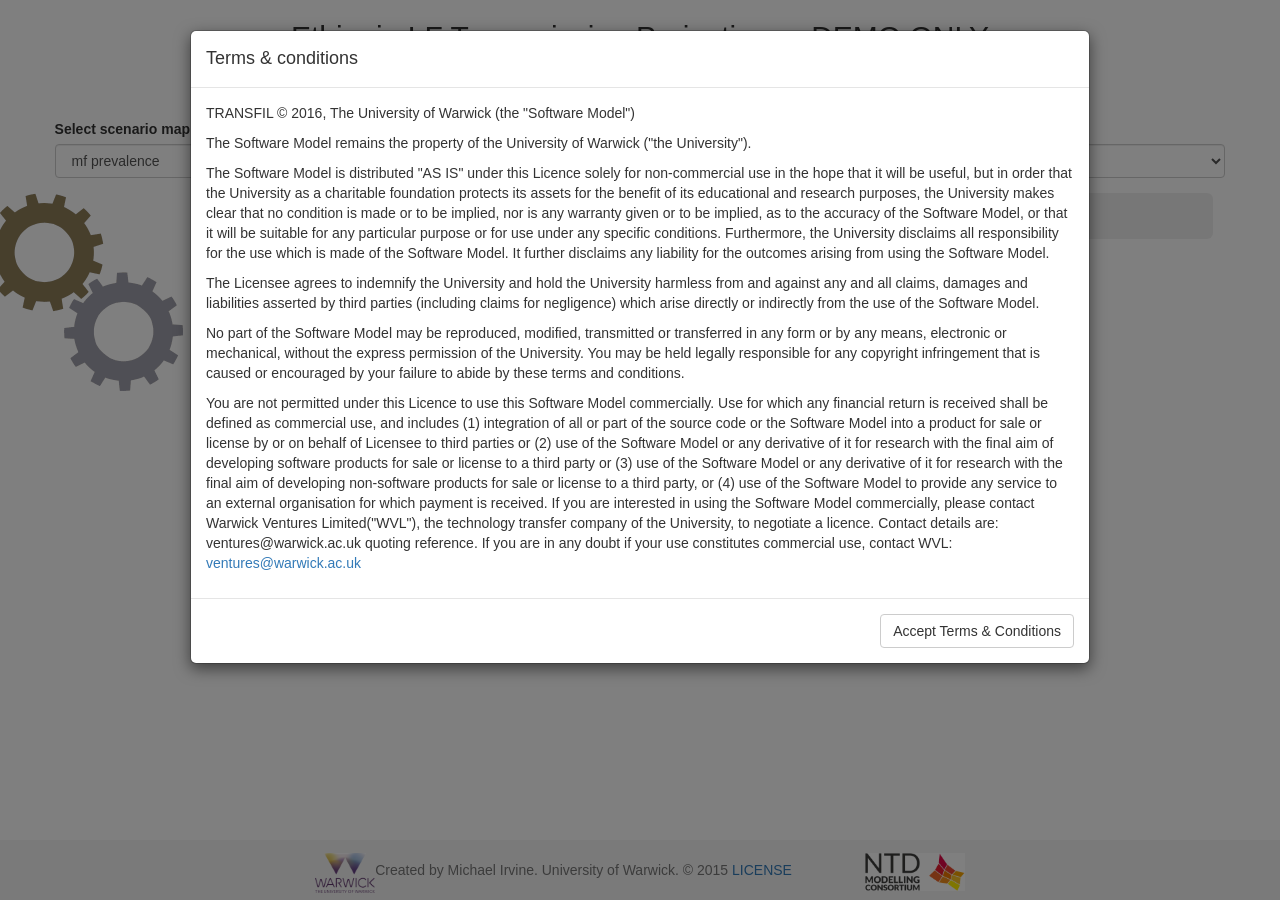
==== commit 8bac37cc: "Fixed https error." ====
--- a/index.html
+++ b/index.html
@@ -5,7 +5,7 @@
      <link rel="stylesheet" href="https://maxcdn.bootstrapcdn.com/bootstrap/3.3.4/css/bootstrap.min.css">
      <link href="./assets/c3/c3.css" rel="stylesheet" type="text/css">
      <link href="./assets/css/bootstrap-slider.css" rel="stylesheet" type="text/css">
-     <link rel="stylesheet" href="http://css-spinners.com/css/spinner/spinner.css" type="text/css">
+     <link rel="stylesheet" href="https://css-spinners.com/css/spinner/spinner.css" type="text/css">
      <link rel="stylesheet" href="./assets/css/main.css" type="text/css">
      <link rel="stylesheet" href="./assets/css/sticky-footer.css" type="text/css">
      <link rel="stylesheet" href="./assets/css/d3.slider.css" type="text/css">
@@ -66,11 +66,11 @@
 
     </style>
 
-    <script src="http://code.jquery.com/jquery-2.0.3.min.js"></script>
+    <script src="https://code.jquery.com/jquery-2.0.3.min.js"></script>
     <script src="https://maxcdn.bootstrapcdn.com/bootstrap/3.3.4/js/bootstrap.min.js"></script>
-    <script src="http://d3js.org/d3.v3.min.js"></script>
-    <script src="http://d3js.org/queue.v1.min.js"></script>
-    <script src="http://d3js.org/topojson.v1.min.js"></script>
+    <script src="https://d3js.org/d3.v3.min.js"></script>
+    <script src="https://d3js.org/queue.v1.min.js"></script>
+    <script src="https://d3js.org/topojson.v1.min.js"></script>
     <script src="./assets/c3/c3.min.js"></script>
     <script src="./assets/js/parallel.js"></script>
       <!-- Plotly.js -->
@@ -126,10 +126,16 @@
                     <div class="row">
                       <div class="bottom-buffer col-md-10 col-md-offset-1" id="slider-div">
                         <div id="slider1"></div>
+
                       </div>
                     </div>
                     <div class="row">
                       <h4></h4>
+                    </div>
+                    <div class="row">
+                      <div class="top-buffer col-md-10 col-md-offset-1">
+                        <div id="scenario-button-group"></div>
+                      </div>
                     </div>
                   </div>
                 </div>
@@ -155,7 +161,7 @@
                 </div>
                 <div class="col-md-10 col-md-offset-1" >
                   <button type="button" class="btn btn-secondary btn-lg btn-block" id="add-new-scenario">Add Scenario</button>
-                  <div id="scenario-button-group"></div>
+
                 </div>
               </div>
               <div class="col-md-4" style="display: none;">
@@ -618,7 +624,7 @@
           </div>
         </div>
         <div class="modal-footer">
-          <button type="button" class="btn btn-default" data-dismiss="modal">Close</button>
+          <button type="button" class="btn btn-default" data-dismiss="modal" id="close_scenario">Close</button>
           <button type="button" class="btn btn-primary" id="run_scenario">Run Scenario</button>
           <button type="button" class="btn btn-warning hidden" id="delete_scenario">Delete Scenario</button>
         </div>
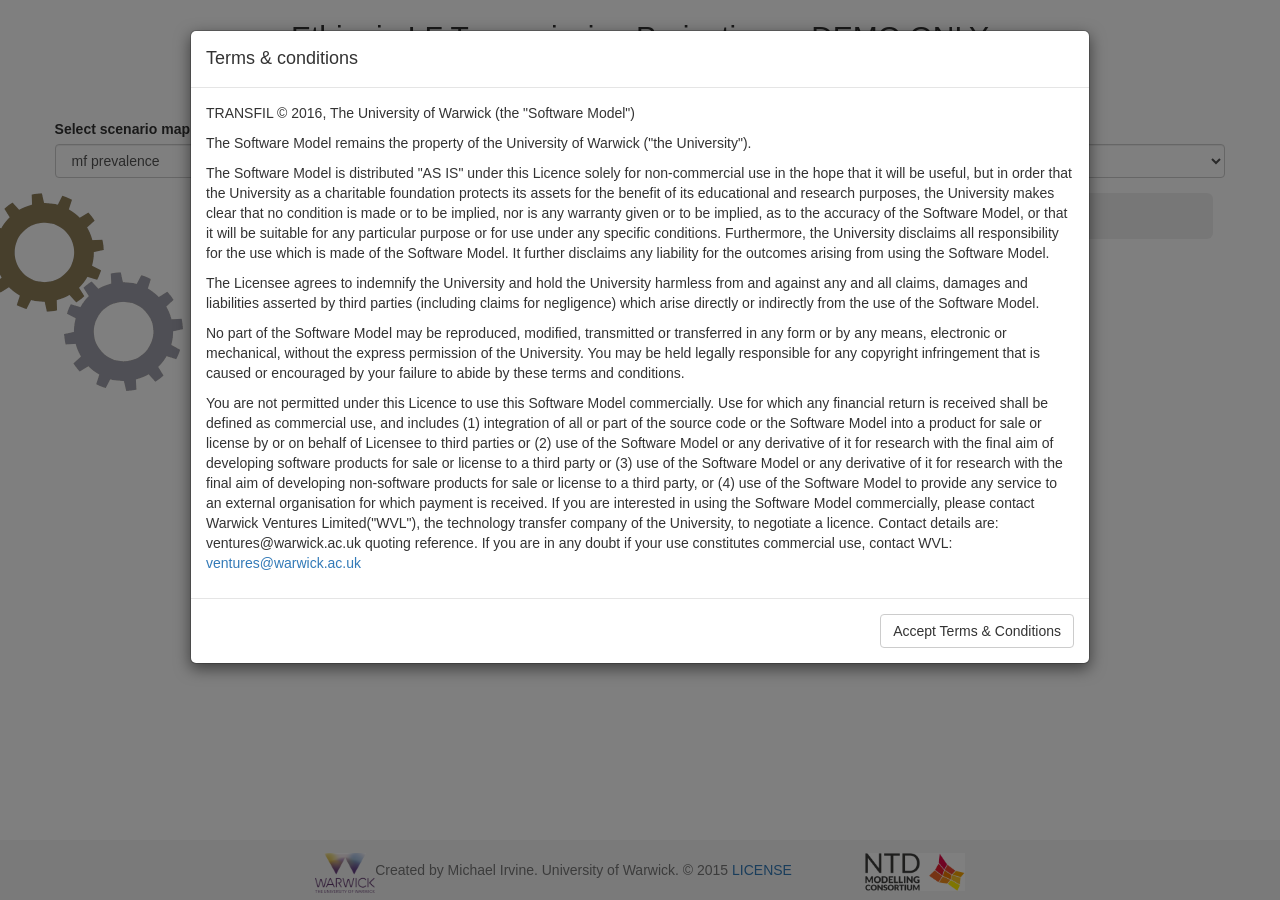
==== commit a737c627: "Changed where store so doesn't conflict with other model" ====
--- a/index.html
+++ b/index.html
@@ -5,7 +5,6 @@
      <link rel="stylesheet" href="https://maxcdn.bootstrapcdn.com/bootstrap/3.3.4/css/bootstrap.min.css">
      <link href="./assets/c3/c3.css" rel="stylesheet" type="text/css">
      <link href="./assets/css/bootstrap-slider.css" rel="stylesheet" type="text/css">
-     <link rel="stylesheet" href="https://css-spinners.com/css/spinner/spinner.css" type="text/css">
      <link rel="stylesheet" href="./assets/css/main.css" type="text/css">
      <link rel="stylesheet" href="./assets/css/sticky-footer.css" type="text/css">
      <link rel="stylesheet" href="./assets/css/d3.slider.css" type="text/css">
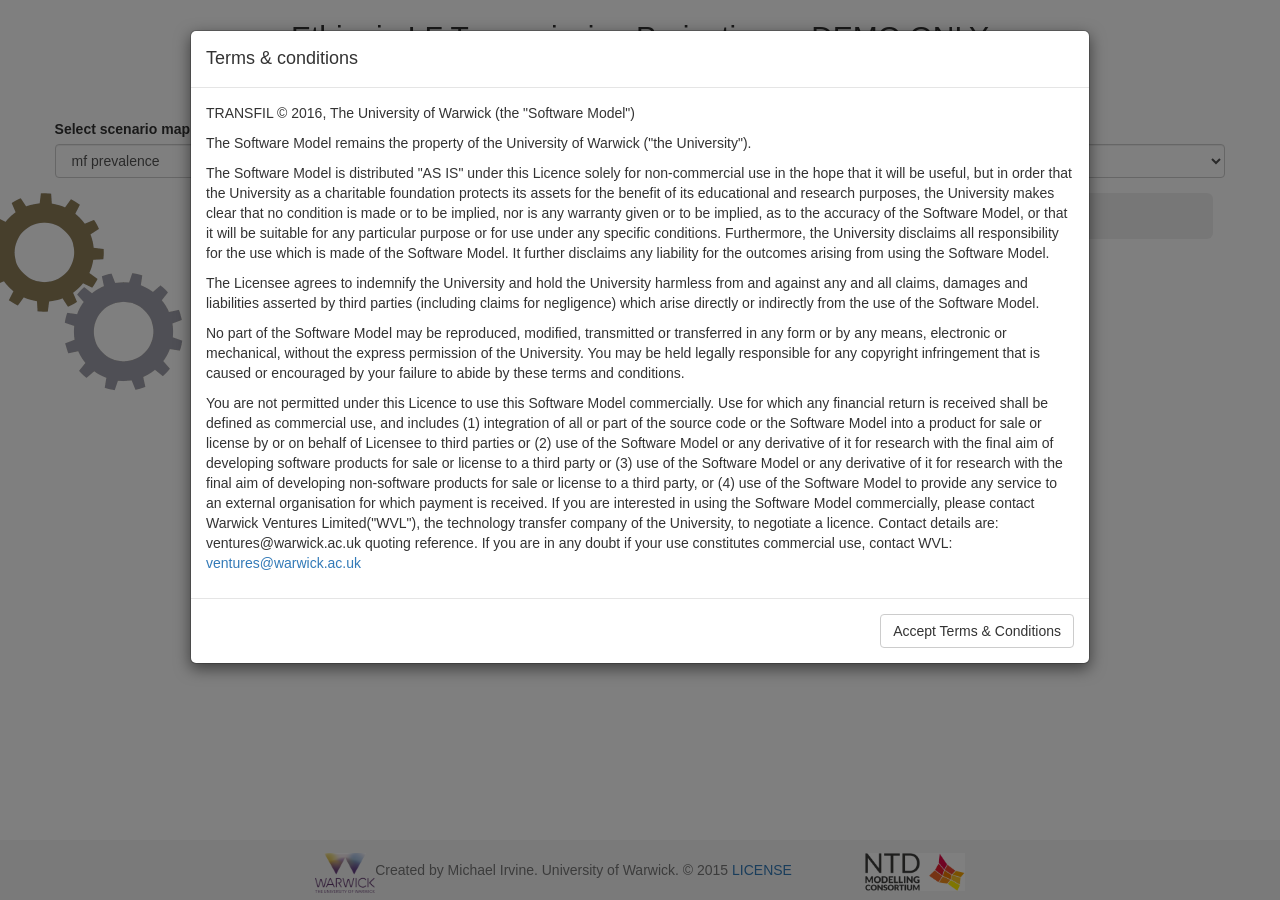
==== commit 1486c866: "Updated with simplified map" ====
--- a/index.html
+++ b/index.html
@@ -70,8 +70,6 @@
     <script src="https://d3js.org/d3.v3.min.js"></script>
     <script src="https://d3js.org/queue.v1.min.js"></script>
     <script src="https://d3js.org/topojson.v1.min.js"></script>
-    <script src="./assets/c3/c3.min.js"></script>
-    <script src="./assets/js/parallel.js"></script>
       <!-- Plotly.js -->
     <script src="https://cdn.plot.ly/plotly-latest.min.js"></script>
     <script src="./assets/main2.js"></script>
@@ -163,14 +161,6 @@
 
                 </div>
               </div>
-              <div class="col-md-4" style="display: none;">
-                <img src="./assets/img/Tanzania_example_2.png" class="img-responsive" alt="Responsive image">
-                &nbsp;
-                <button type="button" class="btn btn-danger">High</button>
-                <button type="button" class="btn btn-warning">Medium</button>
-                <button type="button" class="btn btn-primary">Low</button>
-              </div>
-
             </div>
           </div>
           <div role="tabpanel" class="tab-pane" id="setting">
@@ -190,14 +180,14 @@
 
                         <div class="radio">
                           <label class="text-center">
-                            <img src="./assets/img/Anopheles.jpg" class="img-responsive img-thumbnail" style="max-width: 250px; max-height: 200px;" alt="Anopheles image">
+
                             <input type="radio" name="speciesRadios" id="optionsRadios1" value="0" checked>
                             Anopheles
                           </label>
                         </div>
                         <div class="radio">
                           <label class="text-center">
-                            <img src="./assets/img/Culex.jpg" class="img-responsive img-thumbnail" style="max-width: 250px; max-height: 200px;" alt="Culex image">
+
                             <input type="radio" name="speciesRadios" id="optionsRadios2" value="1">
                             Culex
                           </label>
@@ -273,14 +263,7 @@
               <div class="col-md-4 col-md-offset-4">
                 <h2 class="text-center">Systematic adherence panel</h2>
                 <form>
-                  <div class="form-group">
-                    <label for="inputMDARounds">Systematic adherence</label>
-                    <div class="input-group">
-
-                      <input id="sysAdherence" data-slider-id='sysAdherenceSlider' type="text" data-slider-min="0" data-slider-max="1.0" data-slider-step="0.1" data-slider-value="0"/>
-
-                    </div>
-                  </div>
+
 
                   <div class="form-group">
                     <label for="inputMDARounds">Bite-risk adherence correlation</label>
@@ -569,6 +552,17 @@
                             administration.
                           </small>
                         </div>
+                        <div class="form-group">
+                          <label for="inputMDARounds">Systematic adherence</label>
+                          <div class="input-group">
+
+                            <input id="sysAdherence" data-slider-id='sysAdherenceSlider' type="text" data-slider-min="0" data-slider-max="1.0" data-slider-step="0.1" data-slider-value="0.2"/>
+
+                          </div>
+                          <small class="text-muted">
+                            Controls how randomly coverage is applied. For 0, coverage is completely random. For 1, the same individuals are always treated.
+                          </small>
+                        </div>
                       </div>
                     </div>
                   </form>
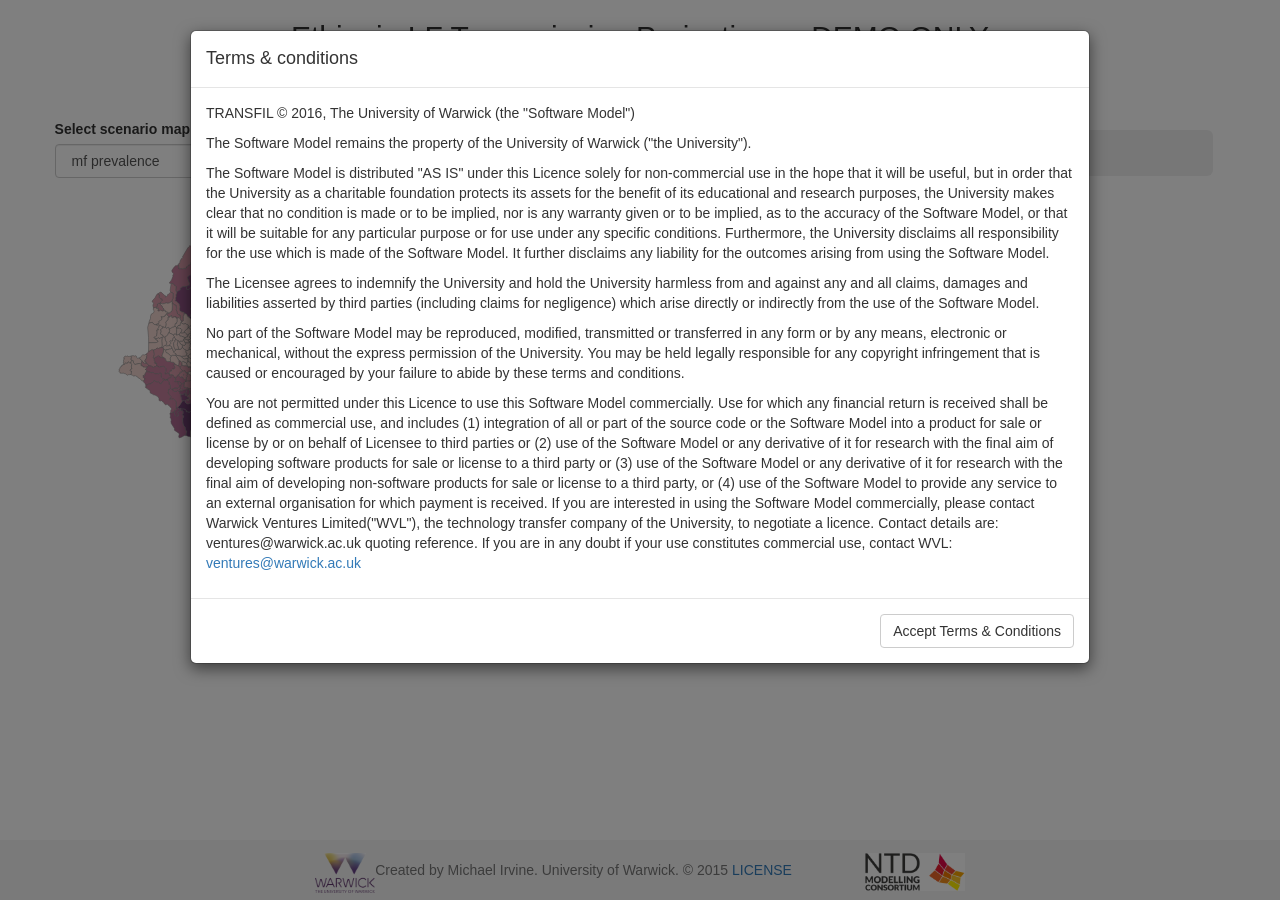
==== commit e2ed7ef9: "js to local files" ====
--- a/index.html
+++ b/index.html
@@ -65,13 +65,13 @@
 
     </style>
 
-    <script src="https://code.jquery.com/jquery-2.0.3.min.js"></script>
-    <script src="https://maxcdn.bootstrapcdn.com/bootstrap/3.3.4/js/bootstrap.min.js"></script>
-    <script src="https://d3js.org/d3.v3.min.js"></script>
-    <script src="https://d3js.org/queue.v1.min.js"></script>
-    <script src="https://d3js.org/topojson.v1.min.js"></script>
+    <script src="./assets/jquery-2.0.3.min.js"></script>
+    <script src="./assets/bootstrap.min.js"></script>
+    <script src="./assets/d3.v3.min.js"></script>
+    <script src="./assets/queue.v1.min.js"></script>
+    <script src="./assets/topojson.v1.min.js"></script>
       <!-- Plotly.js -->
-    <script src="https://cdn.plot.ly/plotly-latest.min.js"></script>
+    <script src="./assets/plotly-latest.min.js"></script>
     <script src="./assets/main2.js"></script>
     <script src="./assets/js/sim.js"></script>
     <script src="./assets/model2.js"></script>
